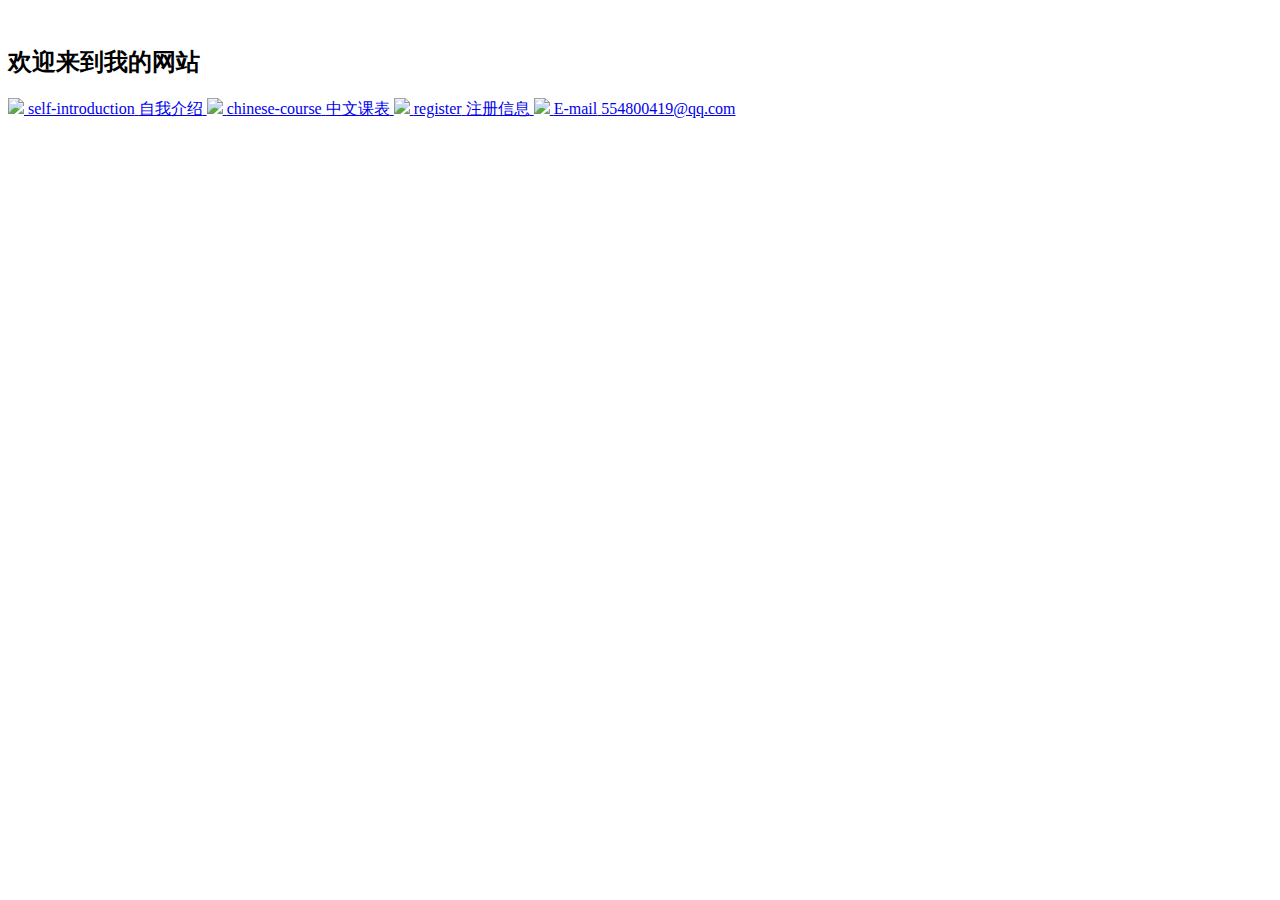
==== index.html @ 07dba057 "index.html" ====
<!DOCTYPE html>
<html lang="en">
<head>
    <meta charset="UTF-8">
    <title>School-Assignment</title>
    <link rel="stylesheet" href="CSS/index.css">
</head>
<body>
<embed src="image/BAAD%20-%20君が好きだと叫びたい.mp3" hidden="true" loop="true"></embed>
<div class="header">
    <h2>欢迎来到我的网站</h2>
</div>
<div class="contentBox">
    <div class="content">
        <div class="self-introduction">
            <a href="self-introduction.html" class="SI-box SI-box1">
                <img src="image/home1.jpg">
                <span>self-introduction</span>
                <span>自我介绍</span>
            </a>
            <a href="course.html" class="SI-box SI-box2">
                <img src="image/home2.jpg">
                <span>chinese-course</span>
                <span>中文课表</span>
            </a>
            <a href="register.html" class="SI-box SI-box3">
                <img src="image/home3.jpg">
                <span>register</span>
                <span>注册信息</span>
            </a>
            <a href="https://mail.qq.com/cgi-bin/frame_html?sid=w_CQtSD4OSjfWnsi&r=5dd96f3e3dabe770fbdab2236a48eeb2" class="SI-box SI-box4">
                <img src="image/home4.jpg">
                <span>E-mail</span>
                <span>554800419@qq.com</span>
            </a>
        </div>
    </div>
</div>
</body>
</html>
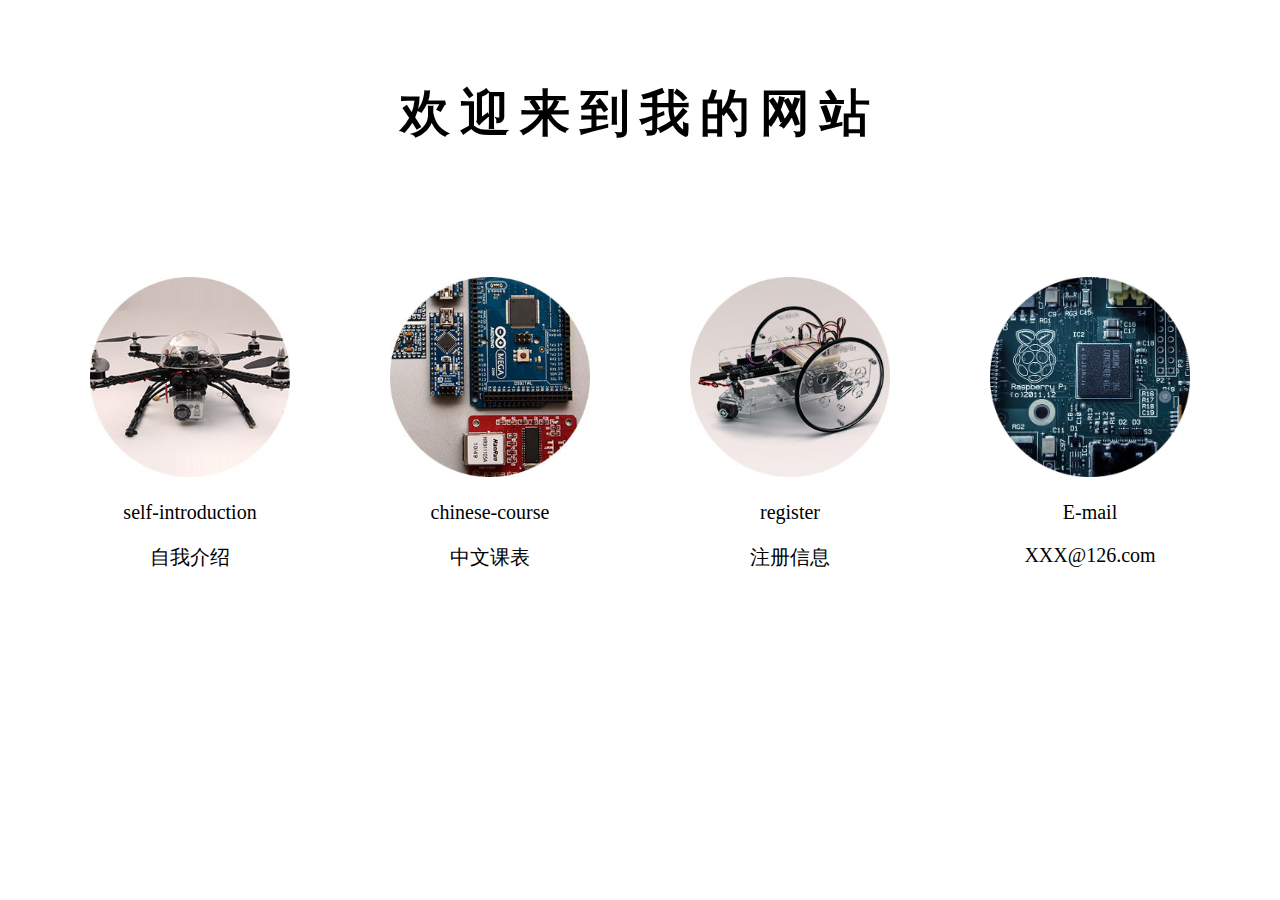
==== commit 144f5f7d: "最最终版" ====
--- a/index.html
+++ b/index.html
@@ -28,10 +28,10 @@
                 <span>register</span>
                 <span>注册信息</span>
             </a>
-            <a href="https://mail.qq.com/cgi-bin/frame_html?sid=w_CQtSD4OSjfWnsi&r=5dd96f3e3dabe770fbdab2236a48eeb2" class="SI-box SI-box4">
+            <a href="mailto:XXX@126.com" class="SI-box SI-box4">
                 <img src="image/home4.jpg">
                 <span>E-mail</span>
-                <span>554800419@qq.com</span>
+                <span>XXX@126.com</span>
             </a>
         </div>
     </div>
--- a/CSS/index.css
+++ b/CSS/index.css
@@ -0,0 +1,59 @@
+.header{
+    width: 900px;
+    /*background-color: lightgray;*/
+    text-align: center;
+    margin-left: auto;
+    margin-right: auto;
+    /*margin-bottom: 200px;*/
+    margin-top: 50px;
+
+}
+.header h2{
+    height: 75px;
+    font-size: 50px;
+    font-weight: bold;
+    line-height: 75px;
+    margin-top: 0px;
+    letter-spacing: 10px;
+}
+.contentBox{
+    margin-top: 10%;
+    width: 100%;
+    position: relative;
+    /*bottom: 20px;*/
+}
+.content{
+    width: 1200px;
+    margin-left: auto;
+    margin-right: auto;
+}
+.content img{
+    width: 200px;
+    height: 200px;
+}
+.self-introduction{
+    overflow: hidden;
+    margin-left: 50px;
+}
+.self-introduction a{
+    display: block;
+    position: relative;
+    float: left;
+    margin-right: 100px;
+    text-decoration: none;
+    color: black;
+    width: 200px;
+    text-align: center;
+}
+.SI-box img:hover{
+    opacity: 0.8;
+}
+.self-introduction .SI-box4{
+    margin-right: 0px;
+}
+
+.SI-box span{
+    display: block;
+    padding-top: 20px;
+    font-size: 20px;
+}